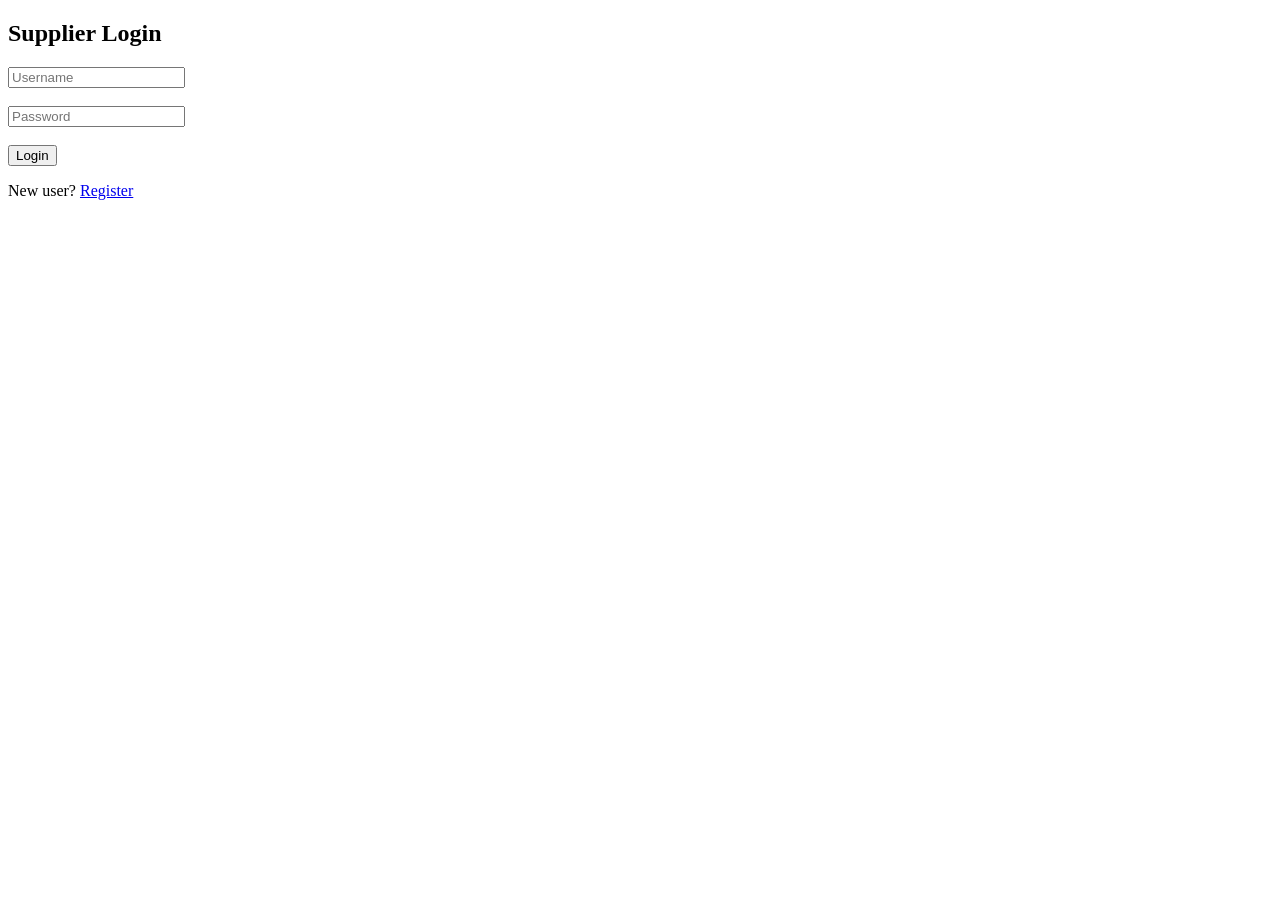
==== src/main/resources/static/index.html @ 14ad3d65 "Make sale module to be corrected + Better Login UI pending" ====
<!DOCTYPE html>
<html>
<head>
    <meta charset="UTF-8">
    <title>Inventory System</title>
    <link rel="stylesheet" href="/css/style.css">
</head>

<body>

<div class="container">

    <h1 class="title">Inventory System</h1>

    <div class="dashboard">

        <a href="product-dashboard.html" class="card">➕ Add Product</a>

        <a href="sale.html" class="card">💰 Make Sale</a>

        <a href="purchase.html" class="card">📦 Purchase Stock</a>

        <a href="stock.html" class="card">📊 View Stock</a>

        <a href="sales-history.html" class="card">📈 Sales History</a>

        <a href="supplier.html" class="card">🏢 Manage Suppliers</a>

    </div>

</div>
<script src="js/common.js"></script>

</body>
</html>
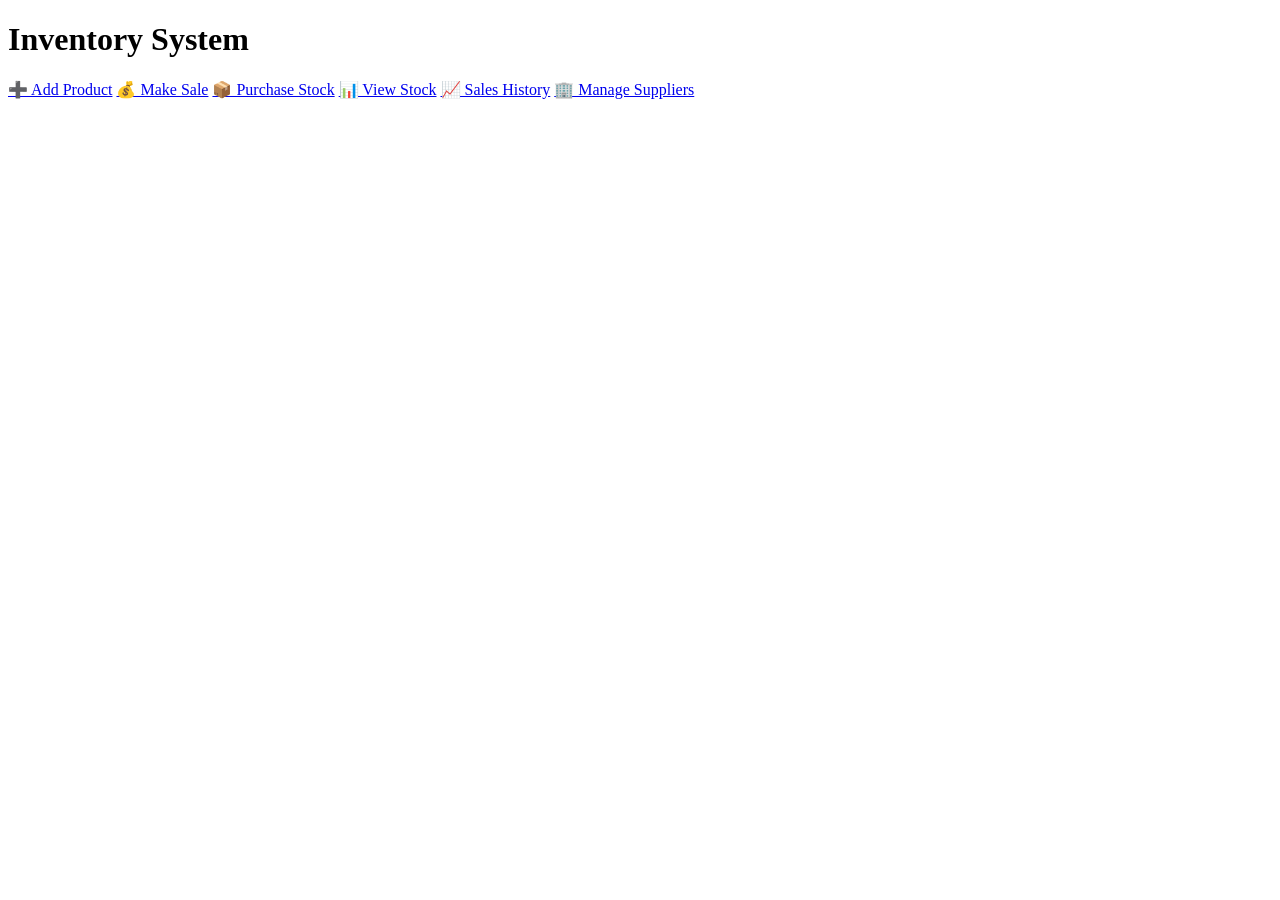
==== commit e100a724: "Register module remaining" ====
--- a/src/main/resources/static/index.html
+++ b/src/main/resources/static/index.html
@@ -29,7 +29,13 @@
     </div>
 
 </div>
-<script src="js/common.js"></script>
+<script src="/js/common.js"></script>
+
+<script>
+    window.onload = function () {
+        checkAuth();
+    };
+</script>
 
 </body>
 </html>
